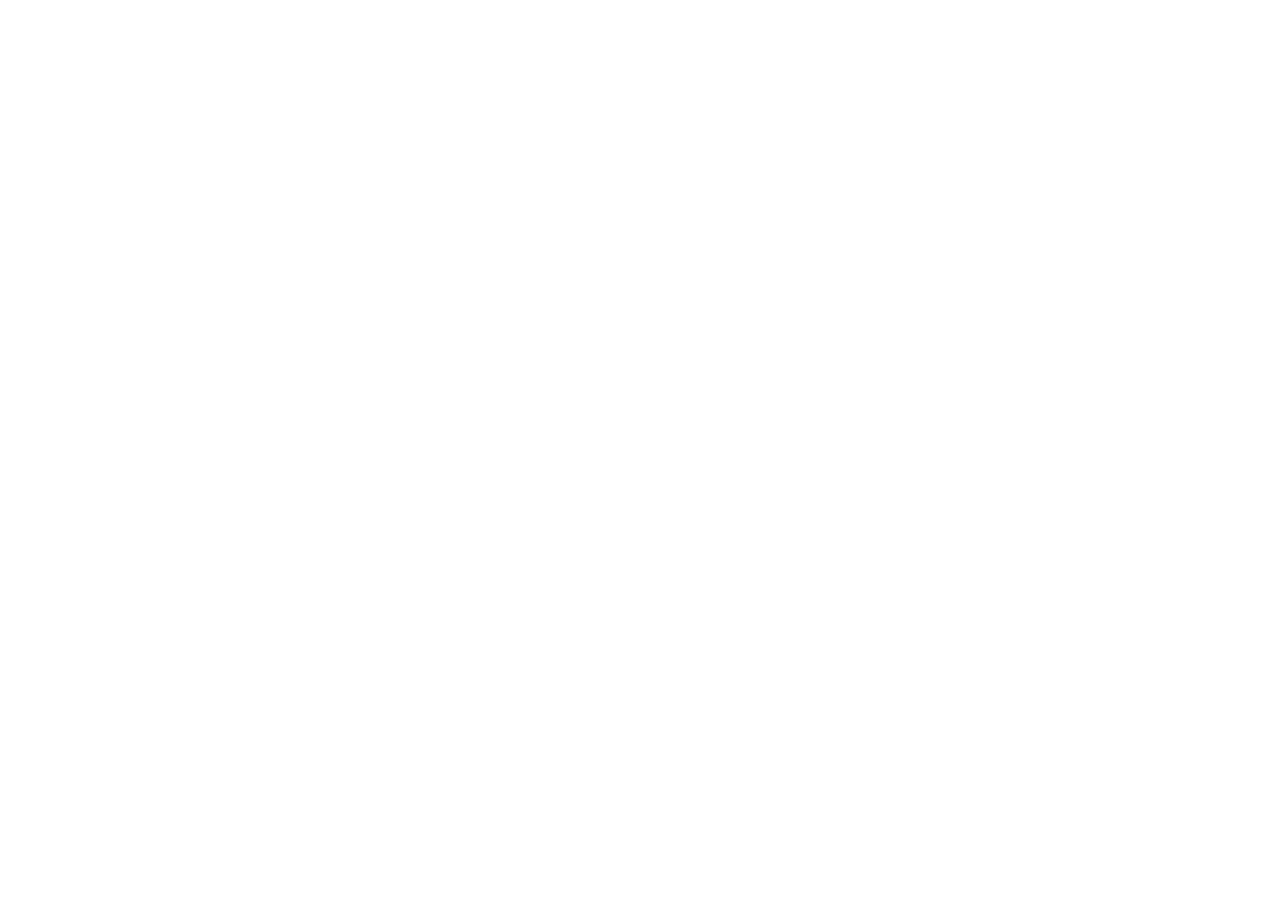
==== dropdown-ui/index.html @ 8333e23e "README.md" ====
<!DOCTYPE html>
<html lang="ko">

<head>
  <meta charset="UTF-8">
  <meta http-equiv="X-UA-Compatible" content="IE=edge">
  <meta name="viewport" content="width=device-width, initial-scale=1.0">
  <title>Dropdown</title>
</head>

<body>

</body>

</html>
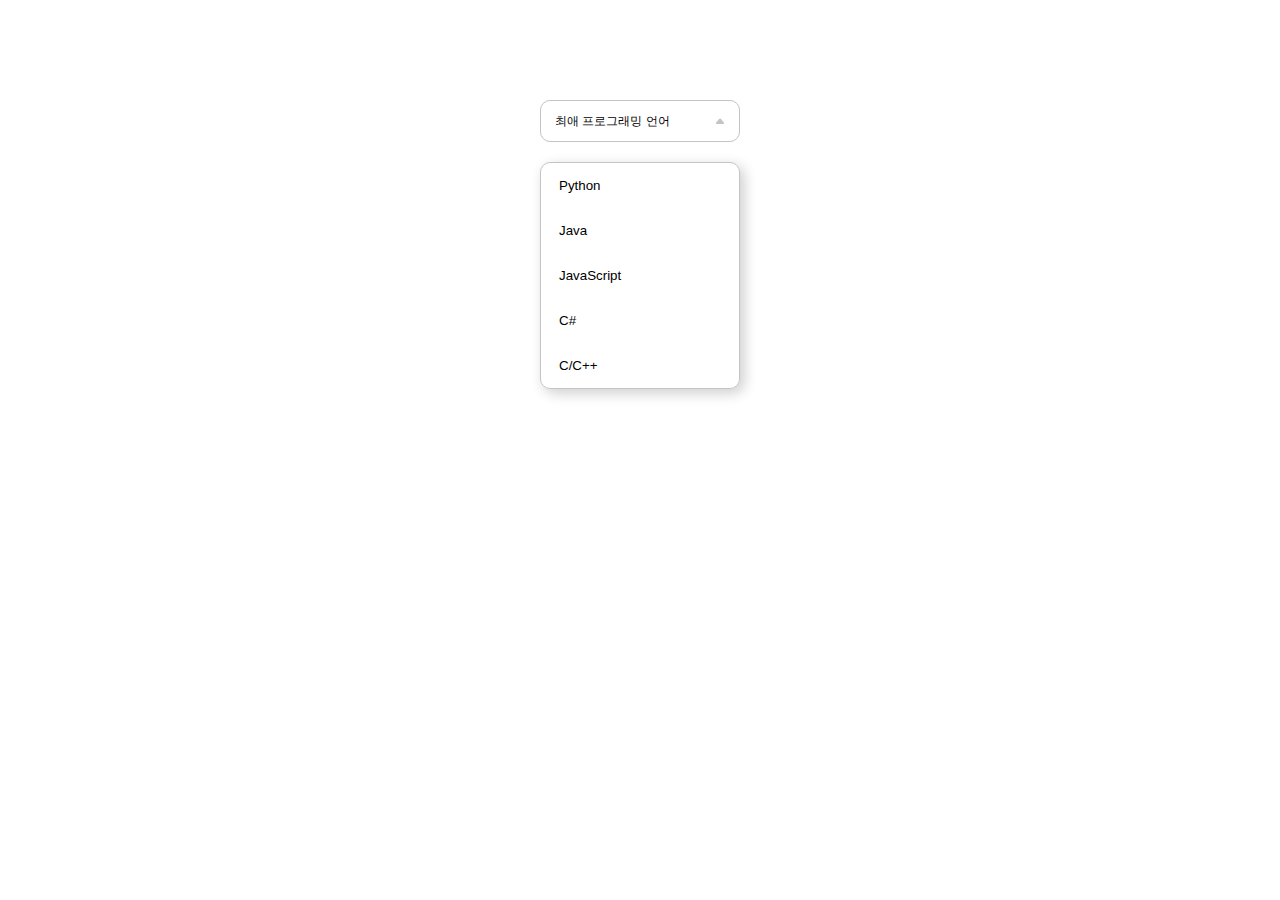
==== commit f971ace5: "dropdown" ====
--- a/dropdown-ui/index.html
+++ b/dropdown-ui/index.html
@@ -6,10 +6,21 @@
   <meta http-equiv="X-UA-Compatible" content="IE=edge">
   <meta name="viewport" content="width=device-width, initial-scale=1.0">
   <title>Dropdown</title>
+  <link rel="stylesheet" href="./style.css">
 </head>
 
 <body>
-
+  <article class="cont-select">
+    <h2 class="txt-hide">최애 프로그래밍 언어를 선택해 주세요</h2>
+    <button type="button" class="btn-select on">최애 프로그래밍 언어</button>
+    <ul class="list-member">
+      <li><button type="button">Python</button></li>
+      <li><button type="button">Java</button></li>
+      <li><button type="button">JavaScript</button></li>
+      <li><button type="button">C#</button></li>
+      <li><button type="button">C/C++</button></li>
+    </ul>
+  </article>
 </body>
 
 </html>--- a/dropdown-ui/style.css
+++ b/dropdown-ui/style.css
@@ -0,0 +1,73 @@
+@import "./reset.css";
+
+.txt-hide {
+  position: absolute;
+  clip: rect(0 0 0 0);
+  width: 1px;
+  height: 1px;
+  overflow: hidden;
+}
+
+.txt-ellipsis {
+  white-space: nowrap;
+  overflow: hidden;
+  text-overflow: ellipsis;
+}
+
+.cont-select {
+  width: 200px;
+  margin: 100px auto 0;
+}
+
+.btn-select {
+  width: 100%;
+  padding: 13px 20px 13px 14px;
+  font-size: 12px;
+  line-height: 14px;
+  text-align: left;
+  border: 1px solid #C4C4C4;
+  box-sizing: border-box;
+  border-radius: 10px;
+  cursor: pointer;
+  background: url(./images/icon-Triangle-down.png) no-repeat;
+  background-position: right 14px center;
+}
+
+.btn-select:focus {
+  border: 1px solid #9B51E0;
+  outline: 3px solid #F8E4FF;
+}
+
+.btn-select.on {
+  background-image: url(./images/icon-Triangle-up.png);
+}
+
+.btn-select.on+.list-member {
+  display: block;
+}
+
+.list-member {
+  display: none;
+  margin-top: 20px;
+  border: 1px solid #C4C4C4;
+  box-shadow: 4px 4px 14px rgba(0, 0, 0, 0.2);
+  border-radius: 10px;
+}
+
+.list-member li {
+  padding: 5px 18px;
+}
+
+.list-member li button {
+  display: block;
+  padding: 10px 0;
+  border: none;
+  border-radius: 8px;
+  cursor: pointer;
+  background-color: #fff;
+}
+
+.list-member li button:focus,
+.list-member li button:hover {
+  background-color: #F8E4FF;
+}